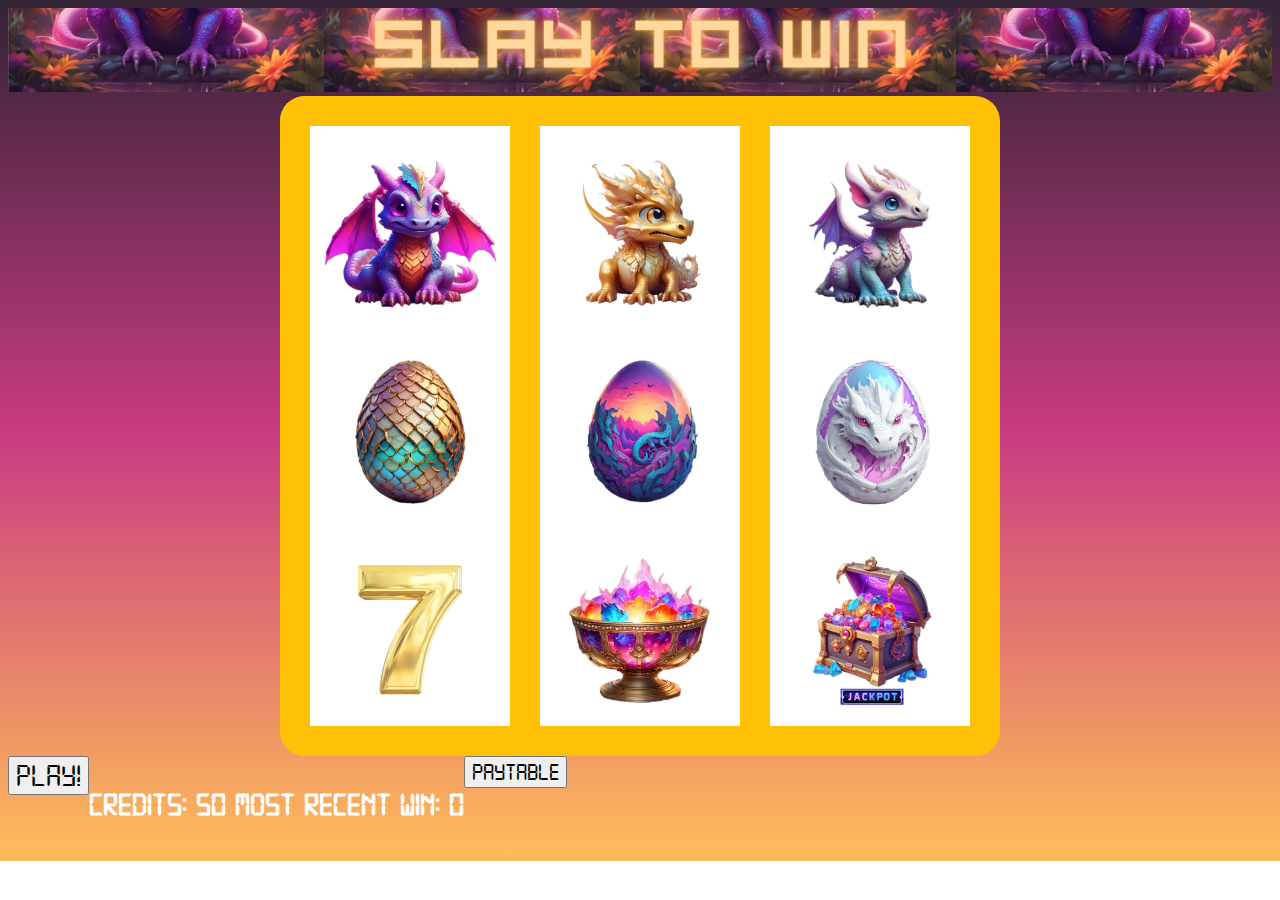
==== index.html @ 8b1019d2 "Move HTML file out of folder" ====
<!DOCTYPE html>
<html lang="en">
<head>
    <meta charset="UTF-8">
    <meta name="viewport" content="width=device-width, initial-scale=1.0">
    <link rel="stylesheet" href="/css/style.css">
    <script src="/js/script.js" defer></script>
    <title>Dragon Slot Machine</title>
</head>
<body>
    <header>
        <img id="title" src="../images/slay-to-win.png">
    </header>
    <div class="slot-machine">
        <div class="reels" id="reel-one">
            <div id="one"></div>
        </div>
        <div class="reels" id="reel-two">
            <div id="two"></div>
        </div>
        <div class="reels" id="reel-three">
            <div id="three"></div>
        </div>
    </div>
    <div id="gamebuttons">
        <!-- <div id="make-wager">
            <button class="wager" id="one-credit">One Credit</button>
            <button class="wager" id="two-credit">Two Credits</button>
            <button class="wager" id="three-credit">Three Credits</button>
        </div> -->
        <div id="play-game">
            <button id="trigger-round">Play!</button>
        </div>
    <div id="credits">
        <p class="display"><b>Credits:<b></p>
        <div class="display" id="creditstarget"></div>
        <!-- <p class="display">Wager:</p>
        <div class="display" id="wagertarget"></div> -->
        <p class="display">Most Recent Win:</p>
        <div class="display" id="winningstarget"></div>
    </div>
    <div class="outcome-modal">
        <div id="win">
            <h>YOU ARE ON FIRE!</h>
            <div id="exitwin">+</div>
        </div>
        <div id="lose">
            <h>YOU BURNED OUT, BETTER LUCK NEXT TIME.</h>
            <div id="exitlose">+</div>
        </div>
    </div>
    <div id="paytable-modal">
        <button id="open-paytable">Paytable</button>
        <div class="paytable">
            <div class="paytable-content">
                <img src="../images/dragon-paytable-amended.png"/>
            </div>
            <div id="close">+</div>
        </div>
    </div>
</body>
</html>
---- css/style.css ----
body {
    background-image: linear-gradient(#322335, #c83b81, #ffbd59);
    background-repeat: no-repeat;
    size: 100vh;
    display: flexbox;
}

@font-face {
    font-family: digital;
    src: url(../fonts/digital.ttf);
}

@font-face {
    font-family: orbitron;
    src: url(../fonts/orbitron.ttf);
}

header>img {
    display: flexbox;
    width: 100%;
}

.slot-machine {
    display: flex;
    align-items: center;
    justify-content: center;
}

.reels {
    background-color: #ffc105;
    display: inline-flex;
    width: 200px;
    height: 600px;
    border: 30px solid #ffc105;
}

#reel-one {
    background-image: url(../images/reel-one.png);
    background-size: 200px;
    background-repeat: repeat-y;
    background-position-x: 0;
    background-position-y: 0;
    animation: none;
    border-right: none;
    border-radius: 25px 0 0 25px;
}

#reel-two {
    background-image: url(../images/reel-two.png);
    background-size: 200px;
    background-repeat: repeat-y;
    background-position-x: 0;
    background-position-y: 0;
    animation: none;
    border-right: none;
}

#reel-three {
    background-image: url(../images/reel-three.png);
    background-size: 200px;
    background-repeat: repeat-y;
    background-position-x: 0;
    background-position-y: 0;
    animation: none;
    border-radius: 0 25px 25px 0;
}

@keyframes spin-one {
    0% {
        background-position-y: 0
    }
    50% {

    }
    100% {
        background-position-y: 4000px;
    }
}

@keyframes spin-two {
    0% {
        background-position-y: 0
    }
    100% {
        background-position-y: 4200px;
    }
}

@keyframes spin-three {
    0% {
        background-position-y: 0
    }
    100% {
        background-position-y: 4400px;
    }
}

@keyframes spin-four {
    0% {
        background-position-y: 0
    }
    100% {
        background-position-y: 4600px;
    }
}

@keyframes spin-five {
    0% {
        background-position-y: 0
    }
    100% {
        background-position-y: 4800px;
    }
}

@keyframes spin-six {
    0% {
        background-position-y: 0
    }
    100% {
        background-position-y: 5000px;
    }
}

@keyframes spin-seven {
    0% {
        background-position-y: 0
    }
    100% {
        background-position-y: 5200px;
    }
}

@keyframes spin-eight {
    0% {
        background-position-y: 0
    }
    100% {
        background-position-y: 5400px;
    }
}

@keyframes spin-nine {
    0% {
        background-position-y: 0
    }
    100% {
        background-position-y: 3800px;
    }
}

#gamebuttons {
    display: flex;
}

#trigger-round {
    font-family: digital;
    font-size: xx-large;
}

#credits {
    font-family: "digital";
    color: white;
    font-size: xx-large;
}

.display {
    display: inline-flex;
}

#open-paytable {
    font-family: digital;
    font-size: x-large
}

.paytable {
    width: 100%;
    height: 100%;
    position: absolute;
    top: 0;
    display: flex;
    justify-content: center;
    align-items: center;
    display: none;
}

.paytable-content {
    height: 50vh;
    text-align: center;
    position: absolute;
}

.paytable-content>img {
    height: 500px;
}

#close {
    position: absolute;
    color: black;
    top: 60px;
    right: 60px;
    font-size: 40px;
    font-weight: bolder;
    transform: rotate(45deg);
    cursor: default;
}

#win {
    width: 100%;
    height: 100%;
    position: absolute;
    font-family: digital;
    color: #322335;
    top: 50%;
    left: 50%;
    display: flex;
    justify-content: center;
    align-items: center;
    display: none;
}


#exitwin {
    position: absolute;
    color: black;
    top: 60px;
    right: 60px;
    font-size: 40px;
    font-weight: bolder;
    transform: rotate(45deg);
    cursor: default;
}


#lose {
    width: 100%;
    height: 100%;
    position: static;
    font-family: digital;
    color: #322335;
    top: 50%;
    left: 50%;
    display: flex;
    justify-content: center;
    align-items: center;
    display: none;
}

#exitlose {
    position: absolute;
    color: black;
    top: 60px;
    right: 60px;
    font-size: 40px;
    font-weight: bolder;
    transform: rotate(45deg);
    cursor: default;
}
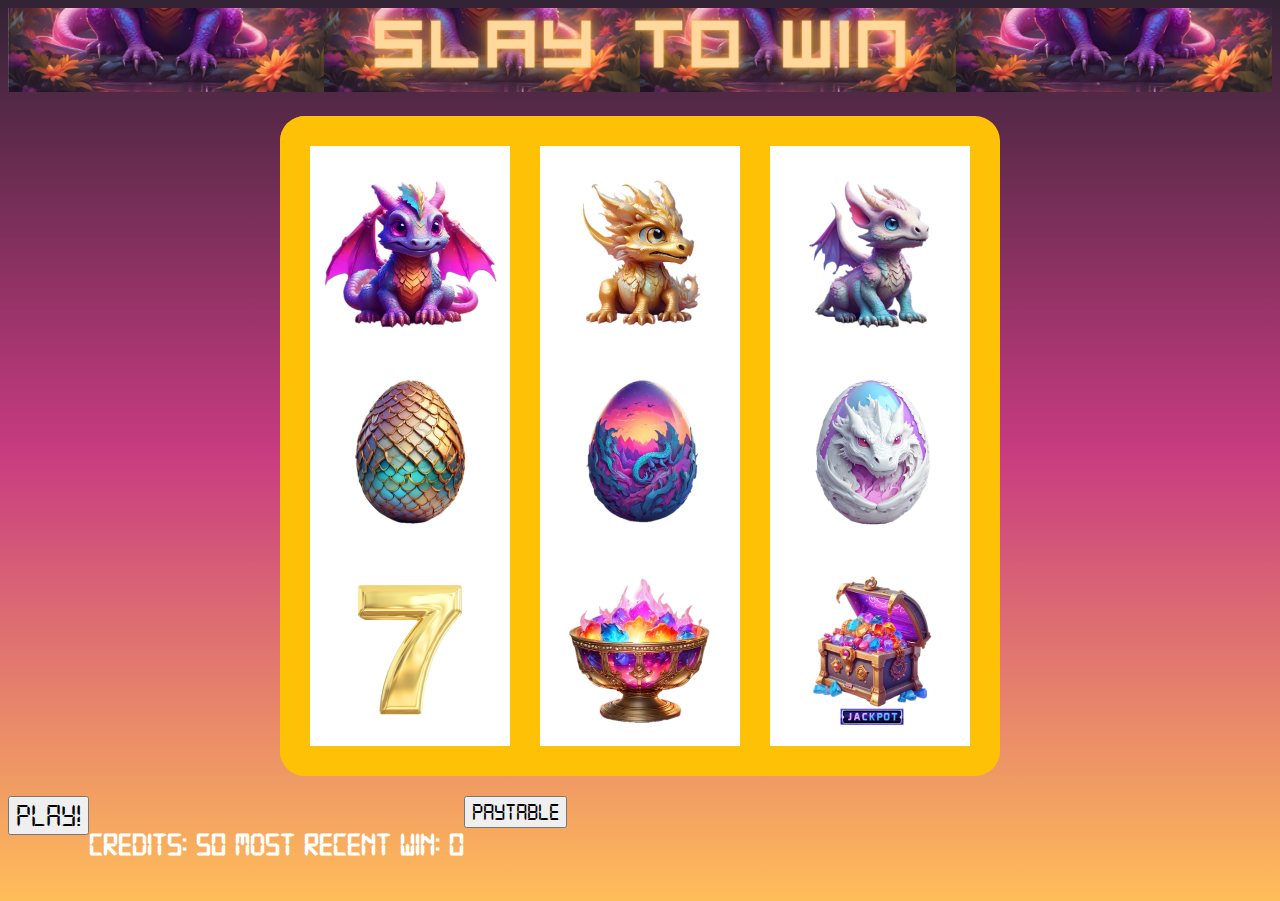
==== commit 2d875446: "Correct pathways (again)" ====
--- a/index.html
+++ b/index.html
@@ -9,7 +9,7 @@
 </head>
 <body>
     <header>
-        <img id="title" src="../images/slay-to-win.png">
+        <img id="title" src="/images/slay-to-win.png">
     </header>
     <div class="slot-machine">
         <div class="reels" id="reel-one">
@@ -23,19 +23,12 @@
         </div>
     </div>
     <div id="gamebuttons">
-        <!-- <div id="make-wager">
-            <button class="wager" id="one-credit">One Credit</button>
-            <button class="wager" id="two-credit">Two Credits</button>
-            <button class="wager" id="three-credit">Three Credits</button>
-        </div> -->
         <div id="play-game">
             <button id="trigger-round">Play!</button>
         </div>
     <div id="credits">
         <p class="display"><b>Credits:<b></p>
         <div class="display" id="creditstarget"></div>
-        <!-- <p class="display">Wager:</p>
-        <div class="display" id="wagertarget"></div> -->
         <p class="display">Most Recent Win:</p>
         <div class="display" id="winningstarget"></div>
     </div>
@@ -53,7 +46,7 @@
         <button id="open-paytable">Paytable</button>
         <div class="paytable">
             <div class="paytable-content">
-                <img src="../images/dragon-paytable-amended.png"/>
+                <img src="/images/dragon-paytable-amended.png"/>
             </div>
             <div id="close">+</div>
         </div>
--- a/css/style.css
+++ b/css/style.css
@@ -7,12 +7,12 @@
 
 @font-face {
     font-family: digital;
-    src: url(../fonts/digital.ttf);
+    src: url(/fonts/digital.ttf);
 }
 
 @font-face {
     font-family: orbitron;
-    src: url(../fonts/orbitron.ttf);
+    src: url(/fonts/orbitron.ttf);
 }
 
 header>img {
@@ -24,6 +24,7 @@
     display: flex;
     align-items: center;
     justify-content: center;
+    padding: 20px;
 }
 
 .reels {
@@ -35,7 +36,7 @@
 }
 
 #reel-one {
-    background-image: url(../images/reel-one.png);
+    background-image: url(/images/reel-one.png);
     background-size: 200px;
     background-repeat: repeat-y;
     background-position-x: 0;
@@ -46,7 +47,7 @@
 }
 
 #reel-two {
-    background-image: url(../images/reel-two.png);
+    background-image: url(/images/reel-two.png);
     background-size: 200px;
     background-repeat: repeat-y;
     background-position-x: 0;
@@ -56,7 +57,7 @@
 }
 
 #reel-three {
-    background-image: url(../images/reel-three.png);
+    background-image: url(/images/reel-three.png);
     background-size: 200px;
     background-repeat: repeat-y;
     background-position-x: 0;
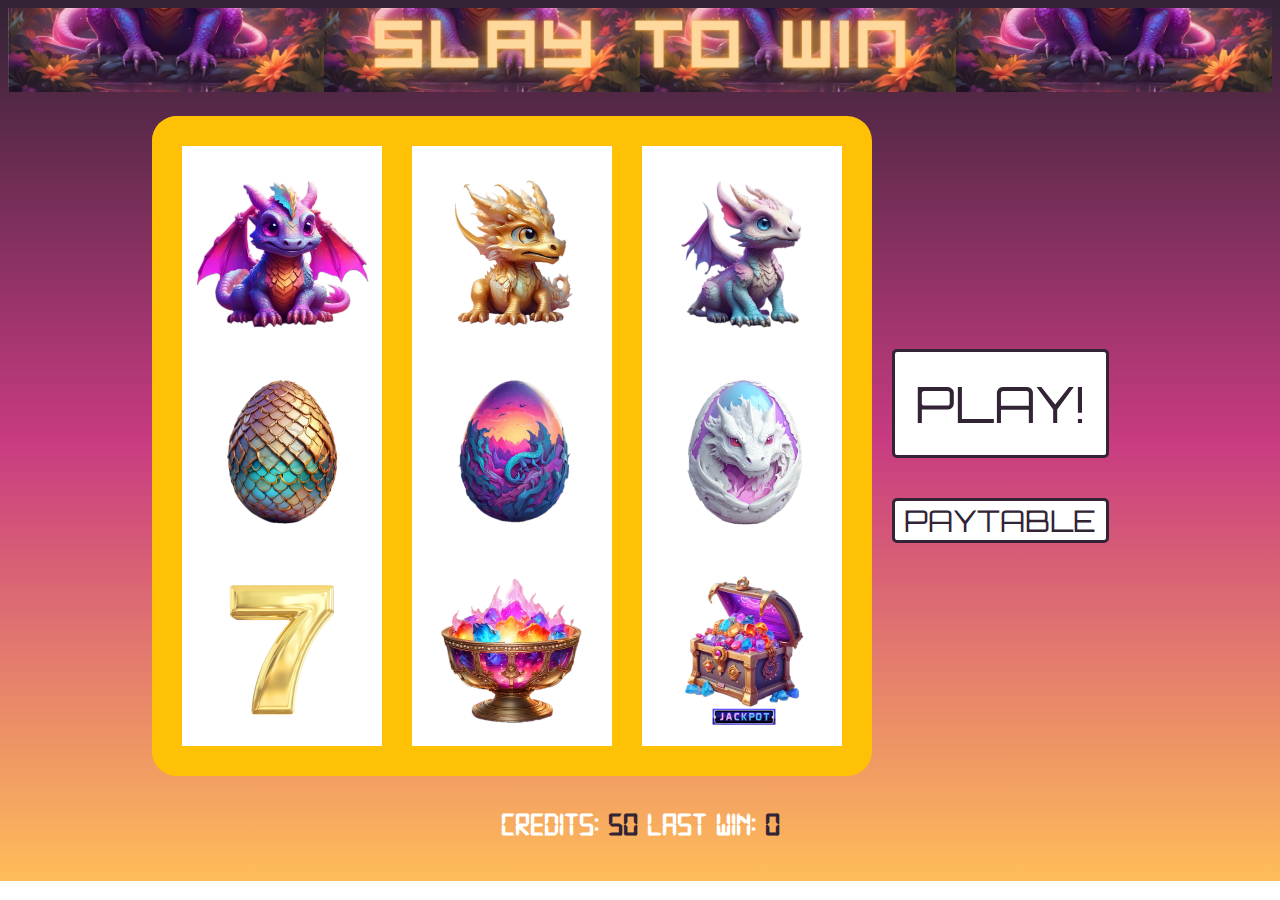
==== commit 04ad7c8b: "Clean up code" ====
--- a/index.html
+++ b/index.html
@@ -3,13 +3,13 @@
 <head>
     <meta charset="UTF-8">
     <meta name="viewport" content="width=device-width, initial-scale=1.0">
-    <link rel="stylesheet" href="/css/style.css">
-    <script src="/js/script.js" defer></script>
+    <link rel="stylesheet" href="./css/style.css">
+    <script src="./js/script.js" defer></script>
     <title>Dragon Slot Machine</title>
 </head>
 <body>
     <header>
-        <img id="title" src="/images/slay-to-win.png">
+        <img id="title" src="./images/slay-to-win.png">
     </header>
     <div class="slot-machine">
         <div class="reels" id="reel-one">
@@ -21,35 +21,34 @@
         <div class="reels" id="reel-three">
             <div id="three"></div>
         </div>
+        <div class="win-modal">
+            <div id="win-content">
+                <h>YOU ARE ON FIRE!</h>
+                <div id="exitwin">+</div>
+            </div>
+        </div>
+        <div class="lose-modal">
+            <div id="lose-content">
+                <h>HARSH BURN! BETTER LUCK NEXT TIME.</h>
+                <div id="exitlose">+</div>
+            </div>
+            </div>
+        <div class="paytable-modal">
+            <div class="paytable-content">
+                <div id="close">+</div>
+                <img src="./images/dragon-paytable-amended.png"/>
+            </div>
+        </div>
+        <div class="gamebuttons">
+            <button id="trigger-round">PLAY!</button>
+            <button id="open-paytable">PAYTABLE</button>
+        </div>
     </div>
-    <div id="gamebuttons">
-        <div id="play-game">
-            <button id="trigger-round">Play!</button>
-        </div>
-    <div id="credits">
+    <footer id="credits">
         <p class="display"><b>Credits:<b></p>
         <div class="display" id="creditstarget"></div>
-        <p class="display">Most Recent Win:</p>
+        <p class="display">Last Win:</p>
         <div class="display" id="winningstarget"></div>
-    </div>
-    <div class="outcome-modal">
-        <div id="win">
-            <h>YOU ARE ON FIRE!</h>
-            <div id="exitwin">+</div>
-        </div>
-        <div id="lose">
-            <h>YOU BURNED OUT, BETTER LUCK NEXT TIME.</h>
-            <div id="exitlose">+</div>
-        </div>
-    </div>
-    <div id="paytable-modal">
-        <button id="open-paytable">Paytable</button>
-        <div class="paytable">
-            <div class="paytable-content">
-                <img src="/images/dragon-paytable-amended.png"/>
-            </div>
-            <div id="close">+</div>
-        </div>
-    </div>
+        </footer>
 </body>
 </html>--- a/css/style.css
+++ b/css/style.css
@@ -1,7 +1,7 @@
 body {
     background-image: linear-gradient(#322335, #c83b81, #ffbd59);
     background-repeat: no-repeat;
-    size: 100vh;
+    size: 100%;
     display: flexbox;
 }
 
@@ -24,12 +24,13 @@
     display: flex;
     align-items: center;
     justify-content: center;
-    padding: 20px;
+    padding: 20px 20px 0 20px;
 }
 
 .reels {
     background-color: #ffc105;
     display: inline-flex;
+    justify-content: center;
     width: 200px;
     height: 600px;
     border: 30px solid #ffc105;
@@ -150,33 +151,59 @@
     }
 }
 
-#gamebuttons {
-    display: flex;
+.gamebuttons {
+    display: flex;
+    flex-direction: column;
+}
+
+#open-paytable {
+    font-family: orbitron;
+    font-size: 30px;
+    background-color: white;
+    color: #322335;
+    border: 3px solid #322335;
+    border-radius: 5px;
+    margin: 20px;
 }
 
 #trigger-round {
-    font-family: digital;
+    font-family: orbitron;
+    font-size: 50px;
+    background-color: white;
+    color: #322335;
+    border: 3px solid #322335;
+    border-radius: 5px;
+    padding: 20px;
+    margin: 20px;
+}
+
+#credits {
+    display: flexbox;
+    width: 100%;
+    font-family: "digital";
+    color: white;
     font-size: xx-large;
-}
-
-#credits {
-    font-family: "digital";
-    color: white;
-    font-size: xx-large;
+    text-align: center;
 }
 
 .display {
     display: inline-flex;
-}
-
-#open-paytable {
-    font-family: digital;
-    font-size: x-large
-}
-
-.paytable {
+    justify-content: space-between;
+    align-items: flex-end;
+}
+
+#creditstarget {
+    color: #322335;
+}
+
+#winningstarget {
+    color: #322335;
+}
+
+.paytable-modal {
     width: 100%;
     height: 100%;
+    background-color: rgb(0, 0, 0, 0.7);
     position: absolute;
     top: 0;
     display: flex;
@@ -186,9 +213,8 @@
 }
 
 .paytable-content {
-    height: 50vh;
-    text-align: center;
-    position: absolute;
+    width: 600px;
+    position: relative;
 }
 
 .paytable-content>img {
@@ -196,63 +222,81 @@
 }
 
 #close {
-    position: absolute;
-    color: black;
-    top: 60px;
-    right: 60px;
+    color: #322335;
     font-size: 40px;
+    font-family: orbitron;
+    position: absolute;
+    right: 55px;
+    top: 55px;
     font-weight: bolder;
     transform: rotate(45deg);
     cursor: default;
 }
 
-#win {
+.win-modal {
     width: 100%;
     height: 100%;
-    position: absolute;
-    font-family: digital;
-    color: #322335;
-    top: 50%;
-    left: 50%;
+    background-color: rgb(0, 0, 0, 0.7);
+    position: absolute;
+    top: 0;
     display: flex;
     justify-content: center;
     align-items: center;
     display: none;
 }
 
+#win-content {
+    width: 500px;
+    width: 500px;
+    color: white;
+    font-size: xx-large;
+    font-family: orbitron;
+    text-align: center;
+    position: relative;
+}
+
 
 #exitwin {
     position: absolute;
-    color: black;
-    top: 60px;
-    right: 60px;
+    color: white;
     font-size: 40px;
+    font-family: orbitron;
+    top: -50px;
+    right: -50px;
     font-weight: bolder;
     transform: rotate(45deg);
     cursor: default;
 }
 
-
-#lose {
+.lose-modal {
     width: 100%;
     height: 100%;
-    position: static;
-    font-family: digital;
-    color: #322335;
-    top: 50%;
-    left: 50%;
+    background-color: rgb(0, 0, 0, 0.7);
+    position: absolute;
+    top: 0;
     display: flex;
     justify-content: center;
     align-items: center;
     display: none;
 }
 
+#lose-content {
+    width: 500px;
+    width: 500px;
+    color: white;
+    font-size: xx-large;
+    font-family: orbitron;
+    text-align: center;
+    position: relative;
+}
+
 #exitlose {
     position: absolute;
-    color: black;
-    top: 60px;
-    right: 60px;
+    color: white;
     font-size: 40px;
+    font-family: orbitron;
+    top: -50px;
+    right: -50px;
     font-weight: bolder;
     transform: rotate(45deg);
     cursor: default;
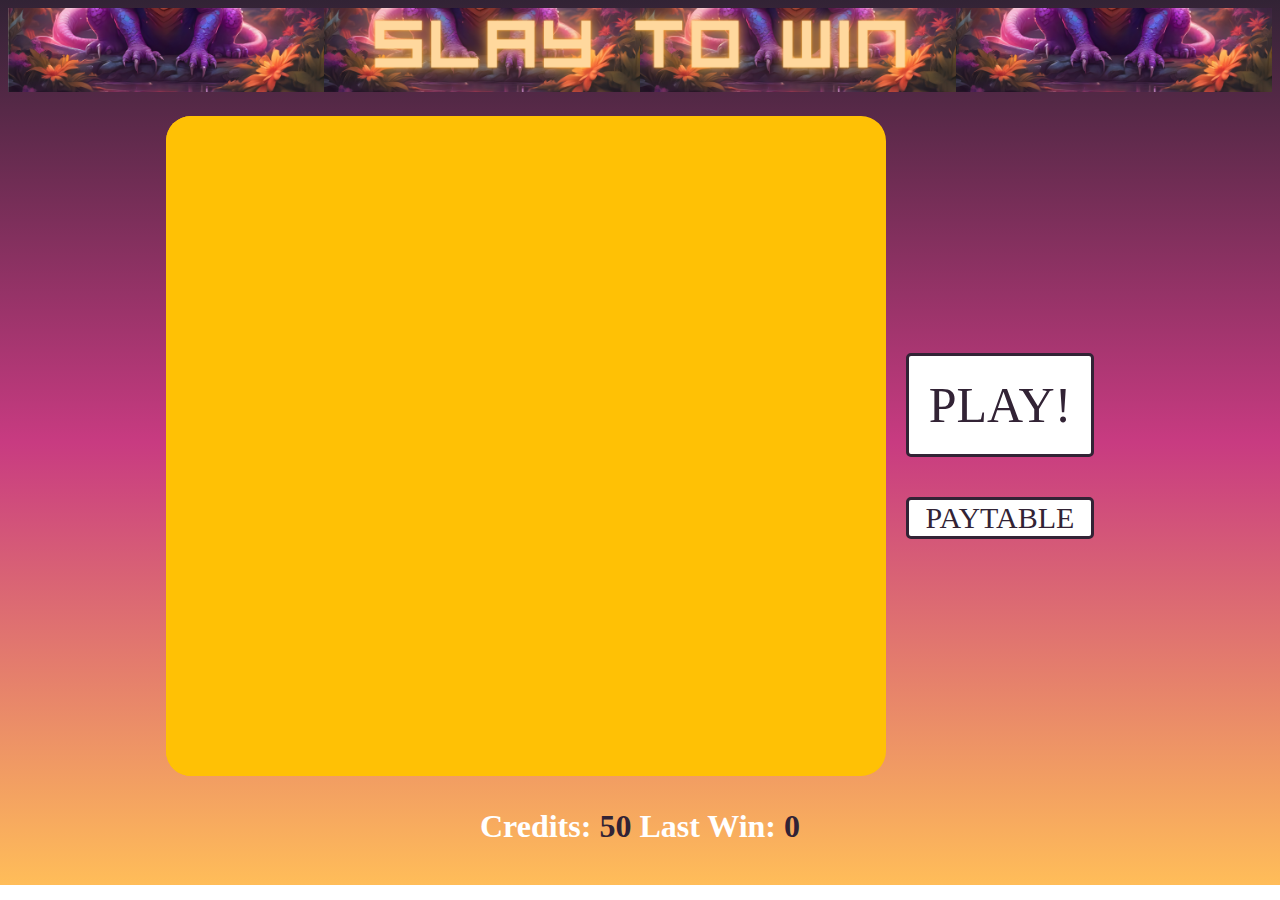
==== commit 87b5ae87: "Correct pathways (again)" ====
--- a/index.html
+++ b/index.html
@@ -9,7 +9,7 @@
 </head>
 <body>
     <header>
-        <img id="title" src="./images/slay-to-win.png">
+        <img id="title" src="images/slay-to-win.png">
     </header>
     <div class="slot-machine">
         <div class="reels" id="reel-one">
@@ -36,7 +36,7 @@
         <div class="paytable-modal">
             <div class="paytable-content">
                 <div id="close">+</div>
-                <img src="./images/dragon-paytable-amended.png"/>
+                <img src="images/dragon-paytable-amended.png"/>
             </div>
         </div>
         <div class="gamebuttons">
--- a/css/style.css
+++ b/css/style.css
@@ -7,12 +7,12 @@
 
 @font-face {
     font-family: digital;
-    src: url(/fonts/digital.ttf);
+    src: url(fonts/digital.ttf);
 }
 
 @font-face {
     font-family: orbitron;
-    src: url(/fonts/orbitron.ttf);
+    src: url(fonts/orbitron.ttf);
 }
 
 header>img {
@@ -37,7 +37,7 @@
 }
 
 #reel-one {
-    background-image: url(/images/reel-one.png);
+    background-image: url(images/reel-one.png);
     background-size: 200px;
     background-repeat: repeat-y;
     background-position-x: 0;
@@ -48,7 +48,7 @@
 }
 
 #reel-two {
-    background-image: url(/images/reel-two.png);
+    background-image: url(images/reel-two.png);
     background-size: 200px;
     background-repeat: repeat-y;
     background-position-x: 0;
@@ -58,7 +58,7 @@
 }
 
 #reel-three {
-    background-image: url(/images/reel-three.png);
+    background-image: url(images/reel-three.png);
     background-size: 200px;
     background-repeat: repeat-y;
     background-position-x: 0;
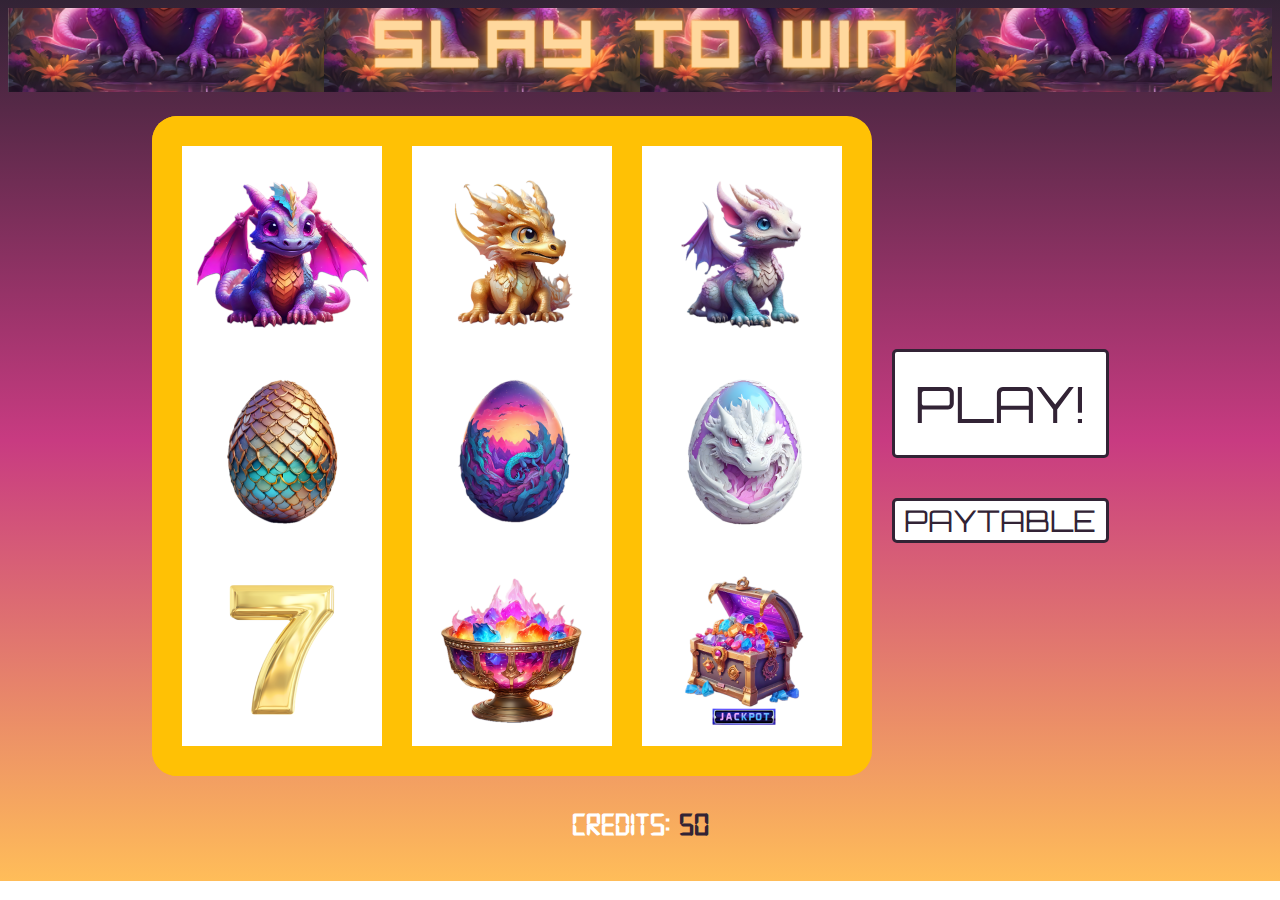
==== commit 24818e71: "Establish reel reset" ====
--- a/index.html
+++ b/index.html
@@ -29,7 +29,7 @@
         </div>
         <div class="lose-modal">
             <div id="lose-content">
-                <h>HARSH BURN! BETTER LUCK NEXT TIME.</h>
+                <h>HARSH BURN.</h>
                 <div id="exitlose">+</div>
             </div>
             </div>
@@ -47,8 +47,6 @@
     <footer id="credits">
         <p class="display"><b>Credits:<b></p>
         <div class="display" id="creditstarget"></div>
-        <p class="display">Last Win:</p>
-        <div class="display" id="winningstarget"></div>
         </footer>
 </body>
 </html>--- a/css/style.css
+++ b/css/style.css
@@ -7,12 +7,12 @@
 
 @font-face {
     font-family: digital;
-    src: url(fonts/digital.ttf);
+    src: url(../fonts/digital.ttf);
 }
 
 @font-face {
     font-family: orbitron;
-    src: url(fonts/orbitron.ttf);
+    src: url(../fonts/orbitron.ttf);
 }
 
 header>img {
@@ -37,7 +37,7 @@
 }
 
 #reel-one {
-    background-image: url(images/reel-one.png);
+    background-image: url(../images/reel-one.png);
     background-size: 200px;
     background-repeat: repeat-y;
     background-position-x: 0;
@@ -48,7 +48,7 @@
 }
 
 #reel-two {
-    background-image: url(images/reel-two.png);
+    background-image: url(../images/reel-two.png);
     background-size: 200px;
     background-repeat: repeat-y;
     background-position-x: 0;
@@ -58,7 +58,7 @@
 }
 
 #reel-three {
-    background-image: url(images/reel-three.png);
+    background-image: url(../images/reel-three.png);
     background-size: 200px;
     background-repeat: repeat-y;
     background-position-x: 0;
@@ -67,6 +67,12 @@
     border-radius: 0 25px 25px 0;
 }
 
+@keyframes reset {
+    100% {
+        background-position-y: 0;
+    }
+}
+
 @keyframes spin-one {
     0% {
         background-position-y: 0
